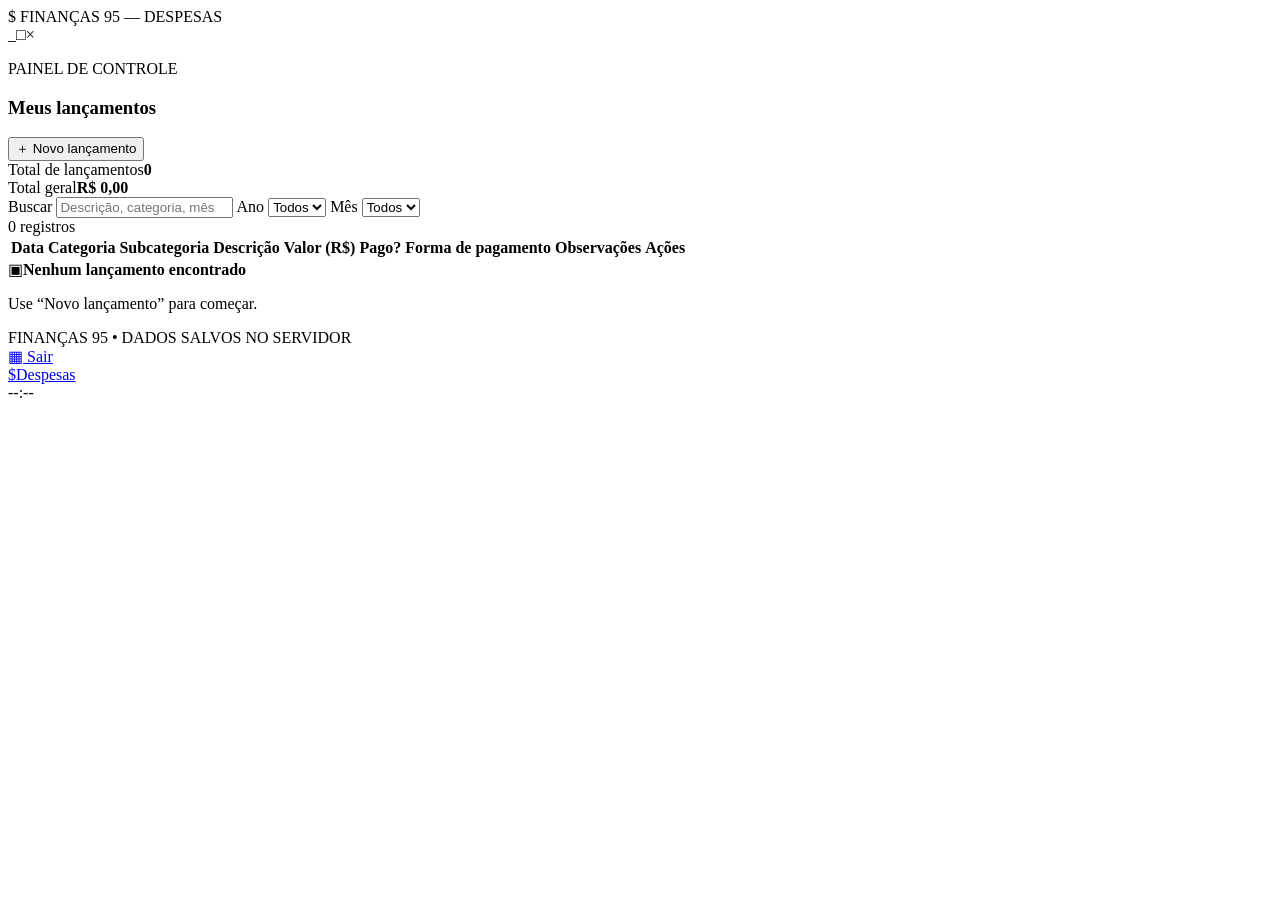
==== src/main/resources/templates/index.html @ 30f53a87 "login e seg" ====
<!doctype html>
<html lang="pt-BR">
<head>
  <meta charset="UTF-8">
  <meta name="viewport" content="width=device-width, initial-scale=1.0">
  <meta name="description" content="Controle de finanças pessoal em estilo Windows 95.">
  <title>Finanças 95 — Despesas</title>
  <link rel="stylesheet" href="styles.css">
</head>
<body>
  <div class="scanlines" aria-hidden="true"></div>

  <main class="desktop" aria-live="polite">
    <section class="app-window expenses-window" id="expensesView">
      <header class="title-bar">
        <div class="brand"><span class="brand-icon" aria-hidden="true">$</span> FINANÇAS 95 — DESPESAS</div>
        <div class="window-buttons" aria-hidden="true"><span>_</span><span>□</span><span>×</span></div>
      </header>

      <section class="toolbar" aria-label="Ferramentas">
        <div>
          <p class="eyebrow">PAINEL DE CONTROLE</p>
          <h1>Meus lançamentos</h1>
        </div>
        <button class="button button-primary" id="newEntryButton" type="button">＋ Novo lançamento</button>
      </section>

      <section class="stats" aria-label="Resumo financeiro">
        <article class="stat-card"><span>Total de lançamentos</span><strong id="entryCount">0</strong></article>
        <article class="stat-card total"><span>Total geral</span><strong id="grandTotal">R$ 0,00</strong></article>
      </section>

      <section class="panel">
        <div class="panel-heading">
          <div class="filters" aria-label="Filtros dos lançamentos">
            <label class="search-field" for="searchInput"><span>Buscar</span>
              <input id="searchInput" type="search" placeholder="Descrição, categoria, mês..." autocomplete="off">
            </label>
            <label class="filter-field" for="yearFilter"><span>Ano</span>
              <select id="yearFilter"><option value="">Todos</option></select>
            </label>
            <label class="filter-field" for="monthFilter"><span>Mês</span>
              <select id="monthFilter"><option value="">Todos</option></select>
            </label>
          </div>
          <span class="result-label" id="resultLabel">0 registros</span>
        </div>

        <div class="table-wrap" tabindex="0" aria-label="Tabela de lançamentos com rolagem">
          <table>
            <thead><tr>
              <th>Data</th><th>Categoria</th><th>Subcategoria</th><th>Descrição</th>
              <th>Valor (R$)</th><th>Pago?</th><th>Forma de pagamento</th>
              <th>Observações</th><th>Ações</th>
            </tr></thead>
            <tbody id="entriesBody"></tbody>
          </table>
          <div class="empty-state" id="emptyState">
            <span>▣</span><strong>Nenhum lançamento encontrado</strong>
            <p>Use “Novo lançamento” para começar.</p>
          </div>
        </div>
      </section>

      <footer>FINANÇAS 95 • DADOS SALVOS NO SERVIDOR</footer>
    </section>
  </main>

  <nav class="taskbar" aria-label="Barra de tarefas">
    <a class="start-button" href="login.html" aria-label="Sair e voltar ao login"><span class="windows-mark">▦</span> Sair</a>
    <div class="taskbar-divider" aria-hidden="true"></div>
    <div class="taskbar-apps">
      <a class="taskbar-button active" href="index.html" aria-label="Abrir Despesas" title="Despesas">
        <span class="task-icon expenses-task-icon" aria-hidden="true">$</span><span>Despesas</span>
      </a>
    </div>
    <div class="taskbar-clock" id="taskbarClock" aria-label="Horário atual">--:--</div>
  </nav>

  <div class="modal" id="entryModal" role="dialog" aria-modal="true" aria-labelledby="modalTitle" hidden>
    <div class="modal-window">
      <header class="modal-titlebar"><h2 id="modalTitle">Novo lançamento</h2><button id="closeModalButton" type="button" aria-label="Fechar">×</button></header>
      <form id="entryForm">
        <input id="entryId" type="hidden">
        <div class="form-grid">
          <label>Data<input id="date" type="date" required></label>
          <label>Categoria<input id="category" type="text" maxlength="40" placeholder="Ex.: Moradia" required></label>
          <label>Subcategoria<input id="subcategory" type="text" maxlength="40" placeholder="Ex.: Aluguel"></label>
          <label class="wide">Descrição<input id="description" type="text" maxlength="100" placeholder="Descreva o lançamento" required></label>
          <label>Valor (R$)<input id="amount" type="number" min="0" step="0.01" inputmode="decimal" placeholder="0,00" required></label>
          <label>Pago?<select id="paid"><option value="PAGO">Sim</option><option value="NAO_PAGO">Não</option></select></label>
          <label class="wide">Forma de pagamento<select id="paymentMethod">
            <option value="">SELECIONE...</option><option value="PIX">PIX</option><option value="DINHEIRO">DINHEIRO</option>
            <option value="CARTAO_CREDITO">CARTÃO DE CRÉDITO</option><option value="CARTAO_DEBITO">CARTÃO DE DÉBITO</option>
            <option value="BOLETO">BOLETO</option><option value="TRANSFERENCIA">TRANSFERÊNCIA</option>
          </select></label>
          <label class="wide">Observações<textarea id="notes" rows="3" maxlength="240" placeholder="Informações adicionais"></textarea></label>
        </div>
        <div class="form-actions">
          <button class="button" id="cancelButton" type="button">Cancelar</button>
          <button class="button button-primary" type="submit">Salvar lançamento</button>
        </div>
      </form>
    </div>
  </div>

  <div class="toast" id="toast" role="status" aria-live="polite"></div>
  <script src="script.js"></script>
</body>
</html>
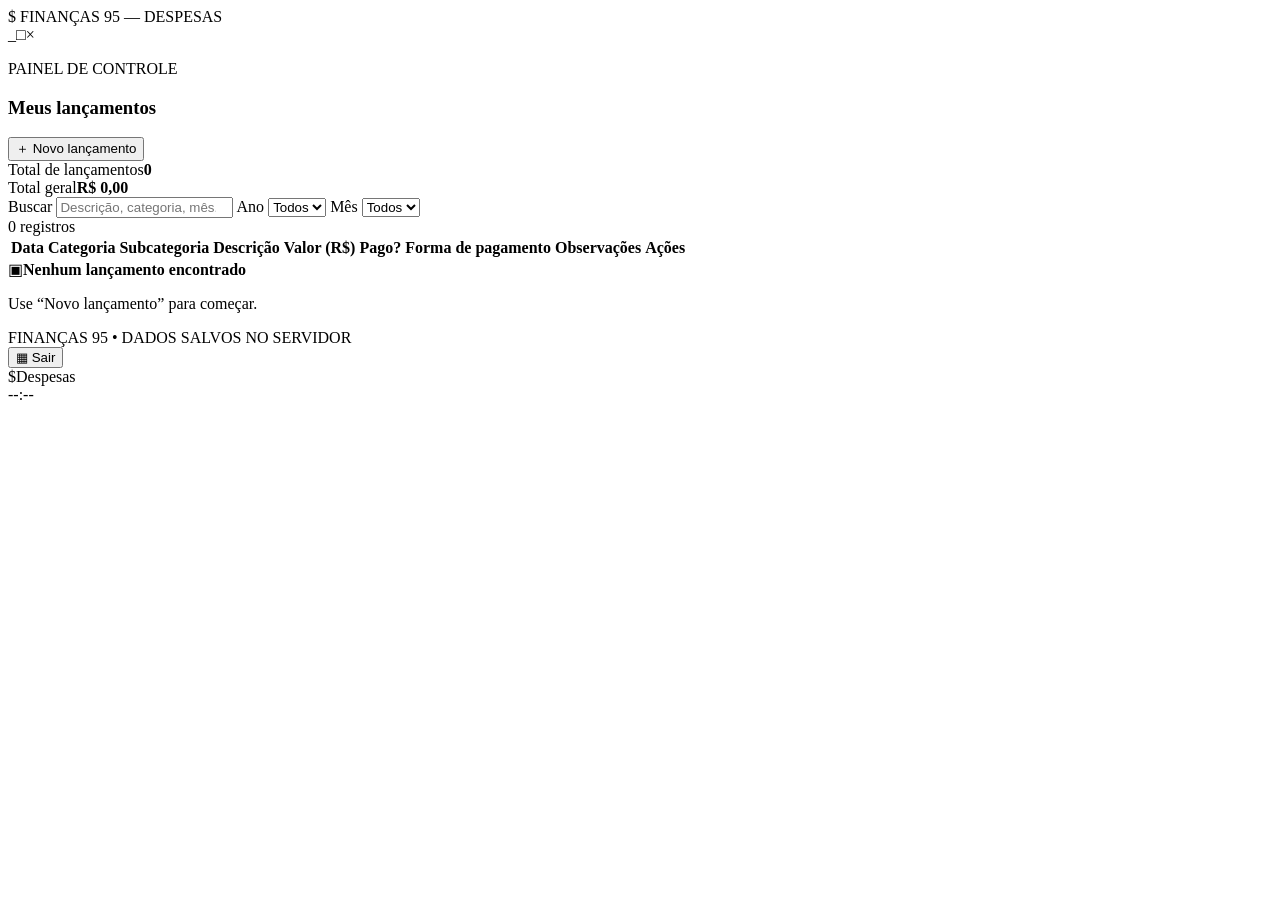
==== commit 8846b831: "refactor: enhance security configuration, update user entity, and improve login/logout functionality" ====
--- a/src/main/resources/templates/index.html
+++ b/src/main/resources/templates/index.html
@@ -1,11 +1,11 @@
 <!doctype html>
-<html lang="pt-BR">
+<html lang="pt-BR" xmlns:th="https://www.thymeleaf.org">
 <head>
   <meta charset="UTF-8">
   <meta name="viewport" content="width=device-width, initial-scale=1.0">
   <meta name="description" content="Controle de finanças pessoal em estilo Windows 95.">
   <title>Finanças 95 — Despesas</title>
-  <link rel="stylesheet" href="styles.css">
+  <link rel="stylesheet" th:href="@{/css/styles.css}">
 </head>
 <body>
   <div class="scanlines" aria-hidden="true"></div>
@@ -67,10 +67,14 @@
   </main>
 
   <nav class="taskbar" aria-label="Barra de tarefas">
-    <a class="start-button" href="login.html" aria-label="Sair e voltar ao login"><span class="windows-mark">▦</span> Sair</a>
+    <form class="logout-form" method="post" th:action="@{/logout}">
+      <button class="start-button" type="submit" aria-label="Sair e voltar ao login">
+        <span class="windows-mark">▦</span> Sair
+      </button>
+    </form>
     <div class="taskbar-divider" aria-hidden="true"></div>
     <div class="taskbar-apps">
-      <a class="taskbar-button active" href="index.html" aria-label="Abrir Despesas" title="Despesas">
+      <a class="taskbar-button active" th:href="@{/}" aria-label="Abrir Despesas" title="Despesas">
         <span class="task-icon expenses-task-icon" aria-hidden="true">$</span><span>Despesas</span>
       </a>
     </div>
@@ -105,6 +109,6 @@
   </div>
 
   <div class="toast" id="toast" role="status" aria-live="polite"></div>
-  <script src="script.js"></script>
+  <script th:src="@{/js/script.js}"></script>
 </body>
 </html>
